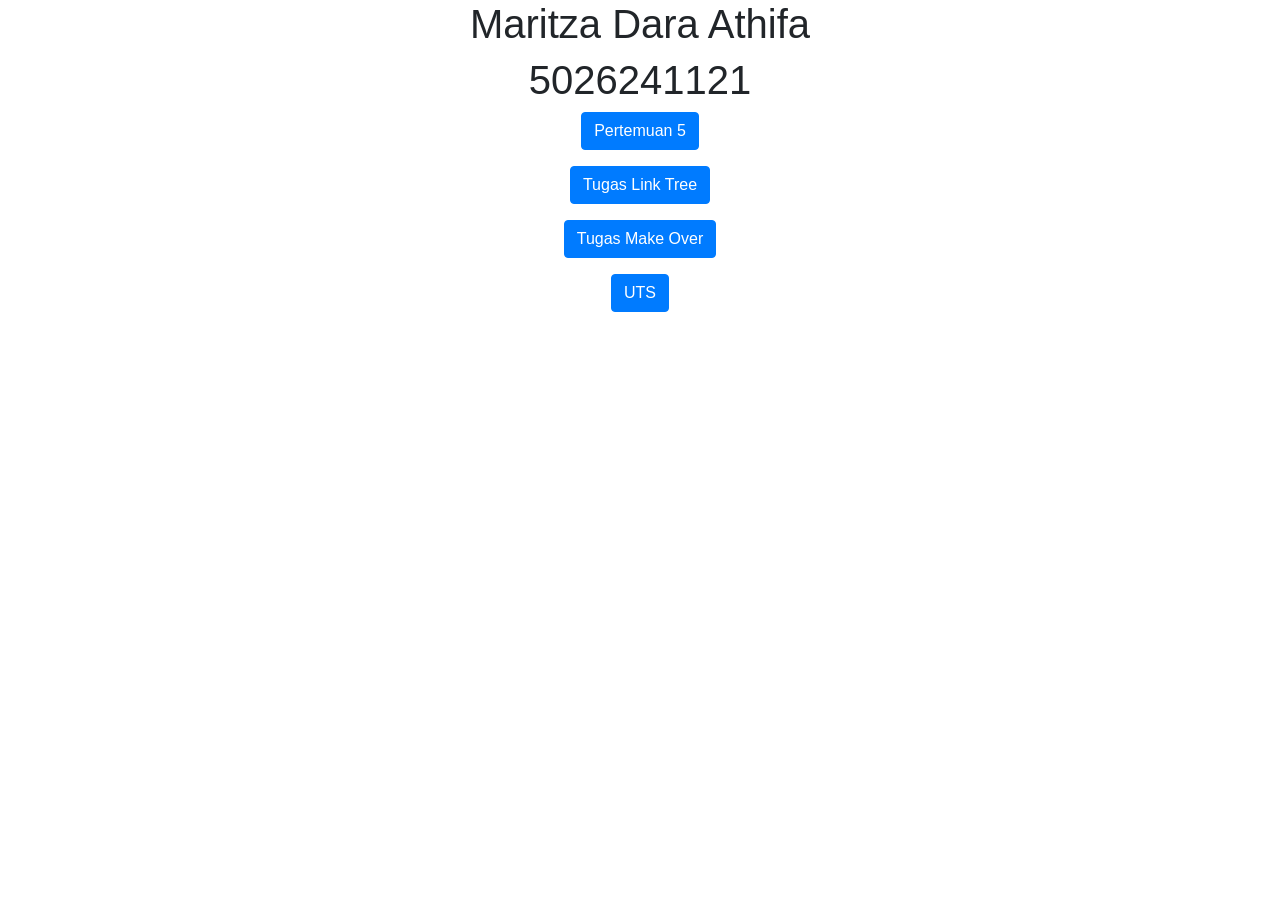
==== index.html @ 06ca7a67 "pertemuan 5" ====
<!DOCTYPE html>
<html lang="en">

<head>
  <title>5026241121</title>
  <meta charset="utf-8">
  <meta name="viewport" content="width=device-width, initial-scale=1">
  
  <link rel="stylesheet" href="https://cdn.jsdelivr.net/npm/bootstrap@4.6.2/dist/css/bootstrap.min.css">
  <link href="https://fonts.googleapis.com/css2?family=Open+Sans:wght@400;700&display=swap" rel="stylesheet">
  
  <script src="https://cdn.jsdelivr.net/npm/jquery@3.7.1/dist/jquery.slim.min.js"></script>
  <script src="https://cdn.jsdelivr.net/npm/popper.js@1.16.1/dist/umd/popper.min.js"></script>
  <script src="https://cdn.jsdelivr.net/npm/bootstrap@4.6.2/dist/js/bootstrap.bundle.min.js"></script>
</head>

<body>
    <div class="container">
        <center>
            <h1>Maritza Dara Athifa</h1>
            <h1>5026241121</h1>
            <p><a href="pertemuan5.html" target="_blank"><button class="btn btn-primary">Pertemuan 5</button></a></p>
            <p><a href="linktree.html" target="_blank"><button class="btn btn-primary">Tugas Link Tree</button></a></p>
            <p><a href="" target="_blank"></a><button class="btn btn-primary">Tugas Make Over</button></a></p>
            <p><a href="" target="_blank"></a><button class="btn btn-primary">UTS</button></a>
        </center>
    </div>
</body>

</html>
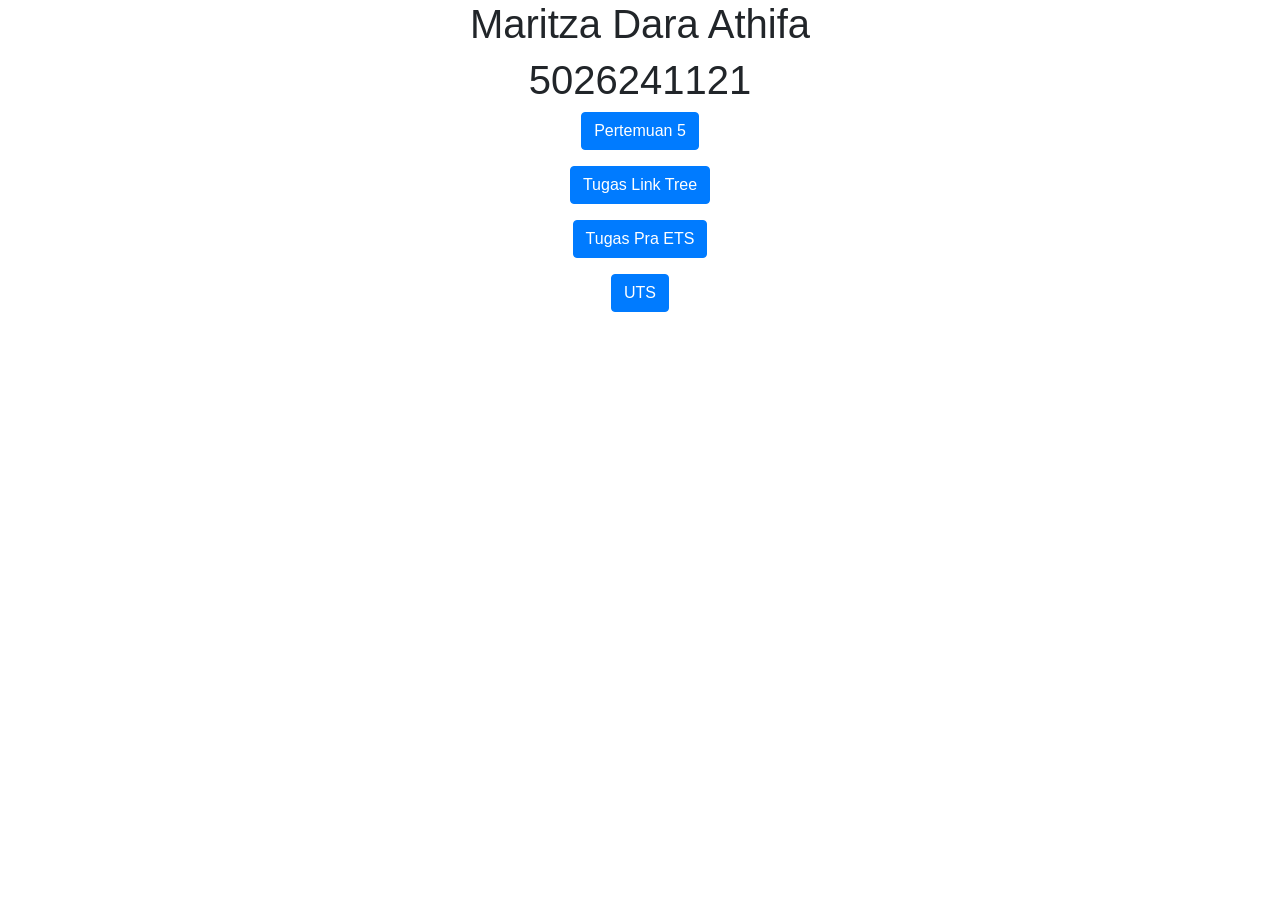
==== commit 49fba245: "Tugas Pra ETS" ====
--- a/index.html
+++ b/index.html
@@ -15,16 +15,36 @@
 </head>
 
 <body>
-    <div class="container">
-        <center>
-            <h1>Maritza Dara Athifa</h1>
-            <h1>5026241121</h1>
-            <p><a href="pertemuan5.html" target="_blank"><button class="btn btn-primary">Pertemuan 5</button></a></p>
-            <p><a href="linktree.html" target="_blank"><button class="btn btn-primary">Tugas Link Tree</button></a></p>
-            <p><a href="" target="_blank"></a><button class="btn btn-primary">Tugas Make Over</button></a></p>
-            <p><a href="" target="_blank"></a><button class="btn btn-primary">UTS</button></a>
-        </center>
-    </div>
+  <div class="container text-center">
+
+    <h1>Maritza Dara Athifa</h1>
+    <h1>5026241121</h1>
+
+    <p>
+      <a href="pertemuan5.html" target="_blank">
+        <button class="btn btn-primary">Pertemuan 5</button>
+      </a>
+    </p>
+
+    <p>
+      <a href="linktree.html" target="_blank">
+        <button class="btn btn-primary">Tugas Link Tree</button>
+      </a>
+    </p>
+
+    <p>
+      <a href="tugas_ets.html" target="_blank">
+        <button class="btn btn-primary">Tugas Pra ETS</button>
+      </a>
+    </p>
+
+    <p>
+      <a href="#" target="_blank">
+        <button class="btn btn-primary">UTS</button>
+      </a>
+    </p>
+
+  </div>
 </body>
 
 </html>
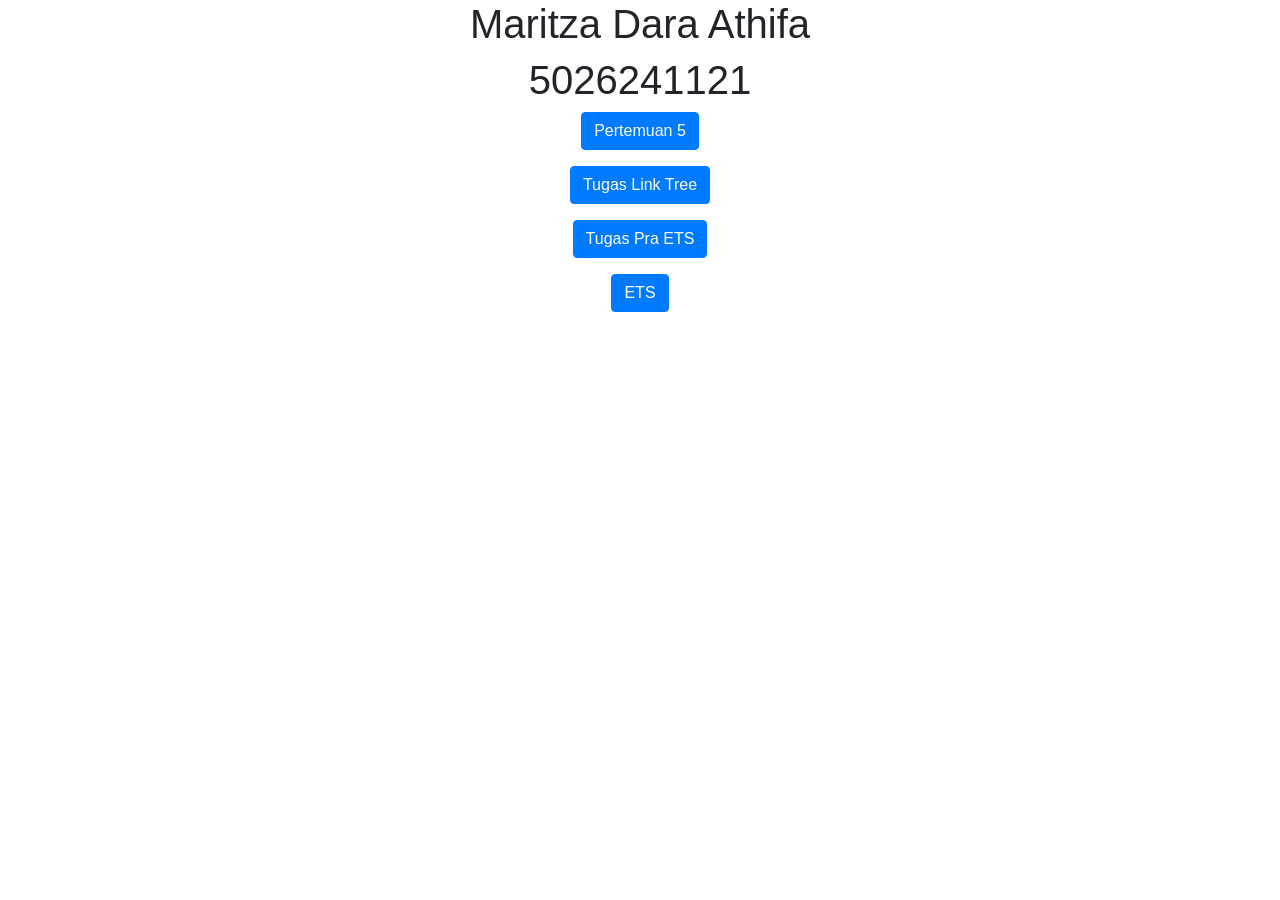
==== commit 8f2731e2: "ETS" ====
--- a/index.html
+++ b/index.html
@@ -39,8 +39,8 @@
     </p>
 
     <p>
-      <a href="#" target="_blank">
-        <button class="btn btn-primary">UTS</button>
+      <a href="maritza_5026241121.html" target="_blank">
+        <button class="btn btn-primary">ETS</button>
       </a>
     </p>
 
